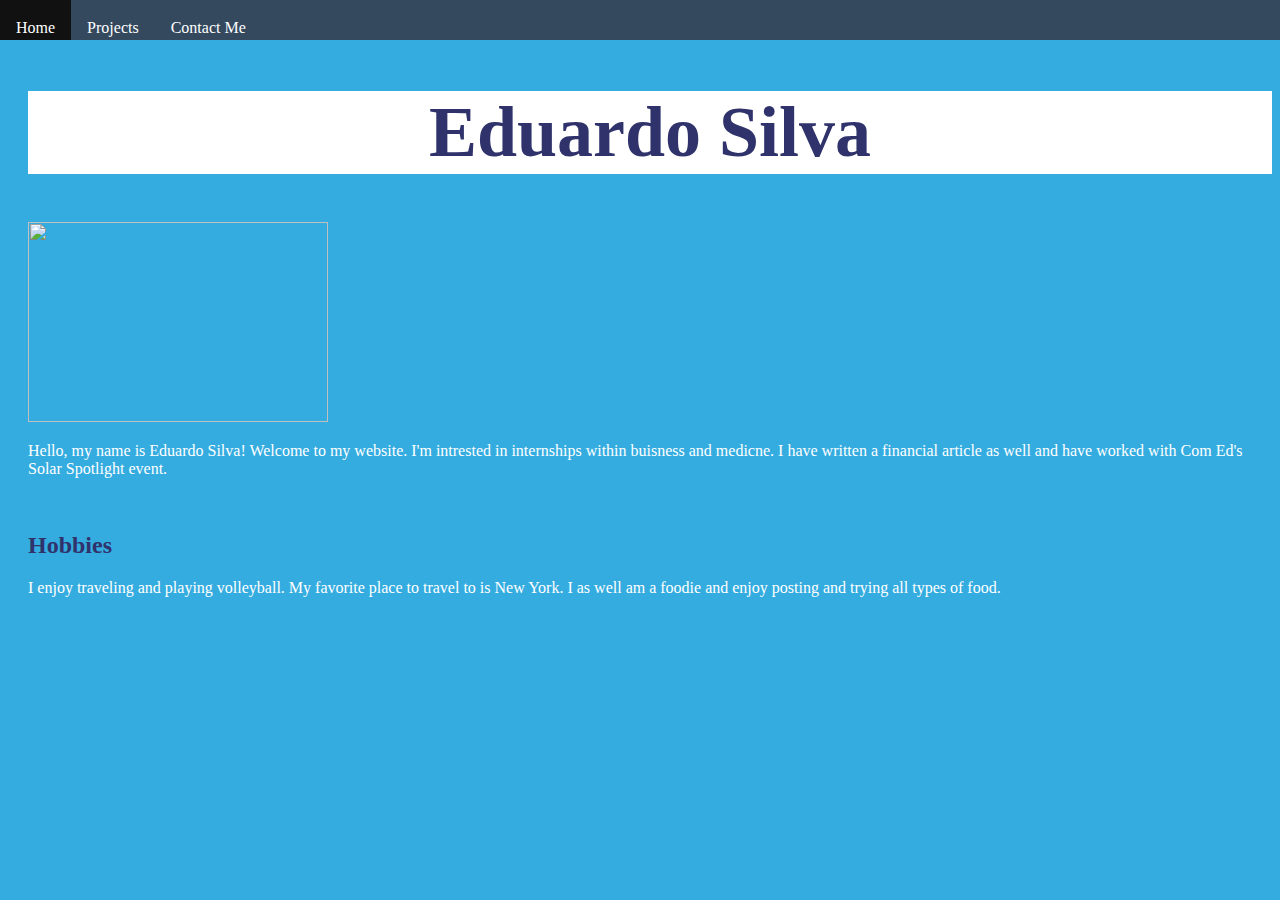
==== index.html @ 8a422513 "summary" ====
<!DOCTYPE html>
<html>
<head>
	<title>Eduardo Silva</title>
	<link rel="stylesheet" type="text/css" href="bootstrap.min.css">
	<link rel="stylesheet" type="text/css" href="main.css">
	<link href="https://fonts.googleapis.com/css?family=Permanent+Marker" rel="stylesheet">
</head>
<body>
<div class="grid-container">

	<div id="nav">
		<ul>
		<li><a href="#">Home</a></li>
		<li><a href="projects.html">Projects</a></li>
		<li><a href="#contacts">Contact Me</a></li>
		</ul>
	</div>
	<div id="main">
	<div id="name">

		<h1>Eduardo Silva</h1>
	</div>
		<img src="IMG_4983.JPG" height="200px" width="300px">

		<p>Hello, my name is Eduardo Silva! Welcome to my website. I'm intrested in internships within buisness and medicne. I have written a financial article as well and have worked with Com Ed's Solar Spotlight event. </p>
		<img src="">
		
		<h2>Hobbies</h2>
		<p>I enjoy traveling and playing volleyball. My favorite place to travel to is New York. I as well am a foodie and enjoy posting and trying all types of food.</p>
	</div>
</div>
</body>
</html>
---- main.css ----
body{
	background-color: #34ace0;
}
.grid-container{
	display: grid;
	grid-template-columns: auto auto;
	grid-gap: 20px;
	grid-auto-rows: auto;
	grid-template-rows: 
}

#main {
	padding-top: 35px;
}
#nav ul {
list-style-type: none;
margin: 0;
padding: 0;
top: 0;
left: 0;
overflow: hidden;
background-color: #34495e;
width: 100%;
position: fixed;
}

#nav li {
height: 40px;
line-height: 40px;
float: left;
}

#nav li a {
display: block;
color: #fff;
padding: 8px 16px;
text-decoration: none;
}

#nav li a:hover {
background-color: #111;
}

#name {
	grid-column: 1/3;
	text-align: center;
	grid-row: 1;
	color: #30336b;
	background-color: white;
}
h1{
	font-family: 'Permanent Marker';
	font-size:72px;
}
h2{
	color: #30336b;
	font-family: 'Permanent Marker';
}
p{
	color: white;
}
}
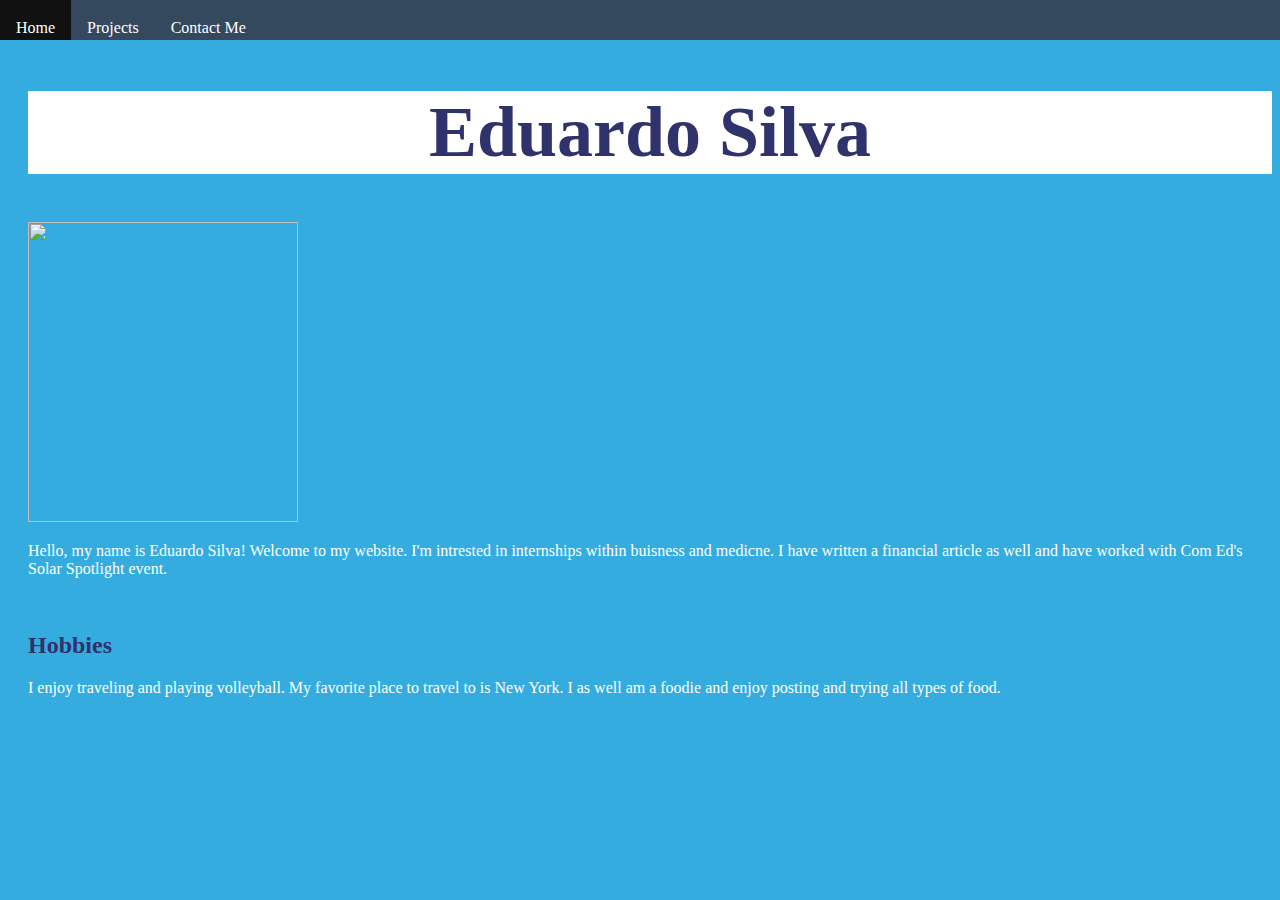
==== commit b75226a5: "summary" ====
--- a/index.html
+++ b/index.html
@@ -21,7 +21,7 @@
 
 		<h1>Eduardo Silva</h1>
 	</div>
-		<img src="IMG_4983.JPG" height="200px" width="300px">
+		<img src="IMG_4983.JPG" height="300px" width="270px">
 
 		<p>Hello, my name is Eduardo Silva! Welcome to my website. I'm intrested in internships within buisness and medicne. I have written a financial article as well and have worked with Com Ed's Solar Spotlight event. </p>
 		<img src="">
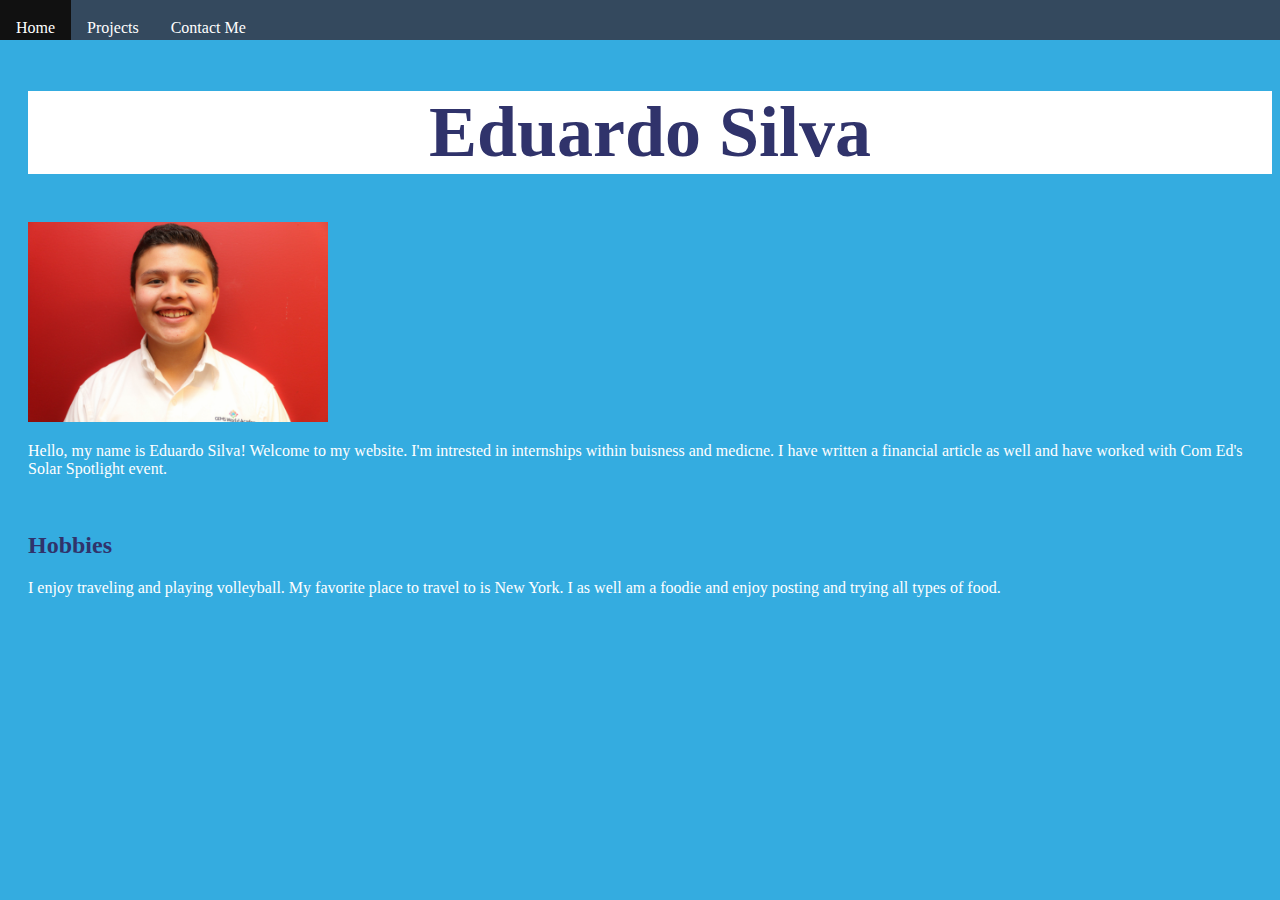
==== commit 0f14b43d: "summary" ====
--- a/index.html
+++ b/index.html
@@ -21,7 +21,7 @@
 
 		<h1>Eduardo Silva</h1>
 	</div>
-		<img src="IMG_4983.JPG" height="300px" width="270px">
+		<img src="IMG_2148.jpg" height="200px" width="300px">
 
 		<p>Hello, my name is Eduardo Silva! Welcome to my website. I'm intrested in internships within buisness and medicne. I have written a financial article as well and have worked with Com Ed's Solar Spotlight event. </p>
 		<img src="">
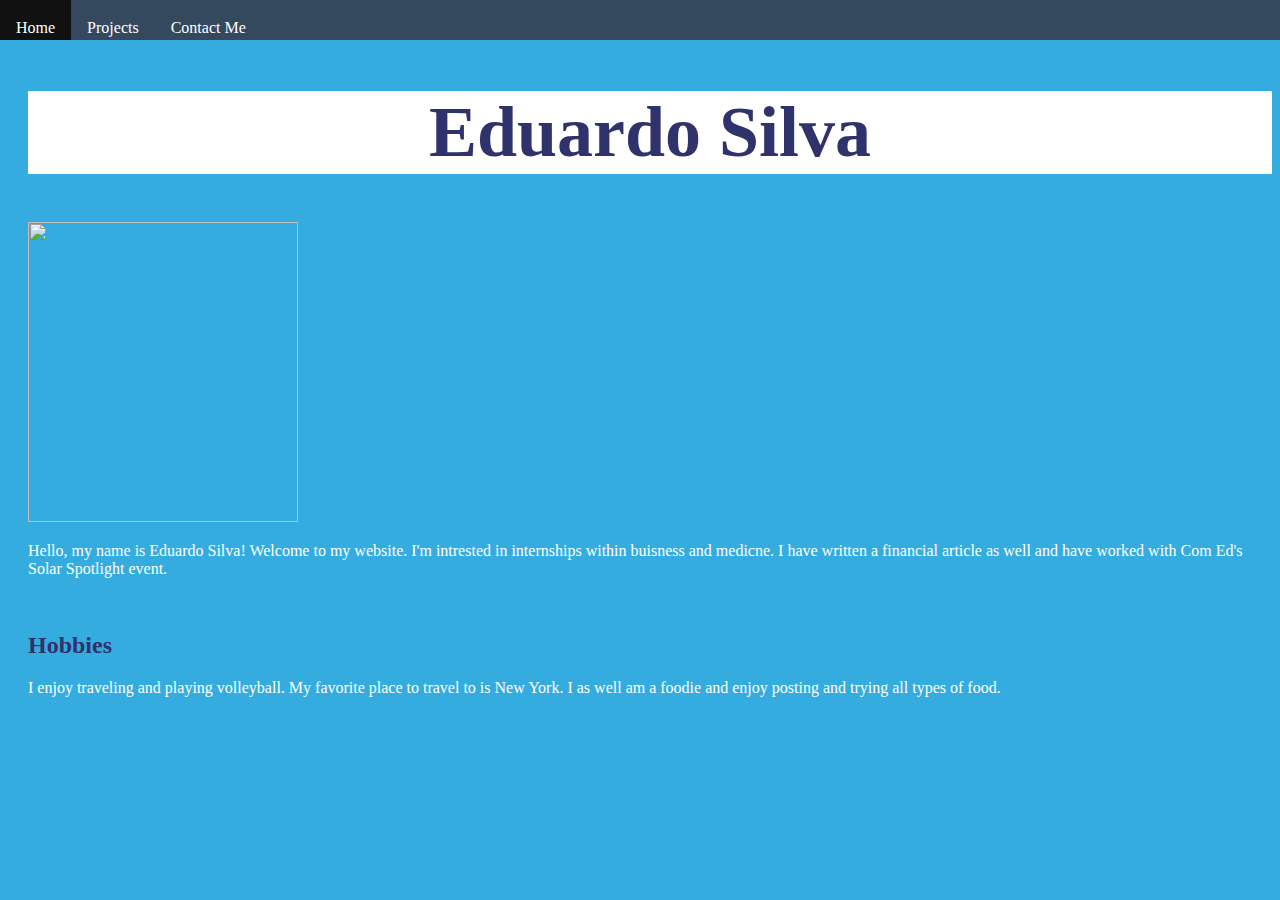
==== commit 4e2b2abe: "summary" ====
--- a/index.html
+++ b/index.html
@@ -21,7 +21,7 @@
 
 		<h1>Eduardo Silva</h1>
 	</div>
-		<img src="IMG_2148.jpg" height="200px" width="300px">
+		<img src="IMG_4983.JPG" height="300px" width="270px">
 
 		<p>Hello, my name is Eduardo Silva! Welcome to my website. I'm intrested in internships within buisness and medicne. I have written a financial article as well and have worked with Com Ed's Solar Spotlight event. </p>
 		<img src="">
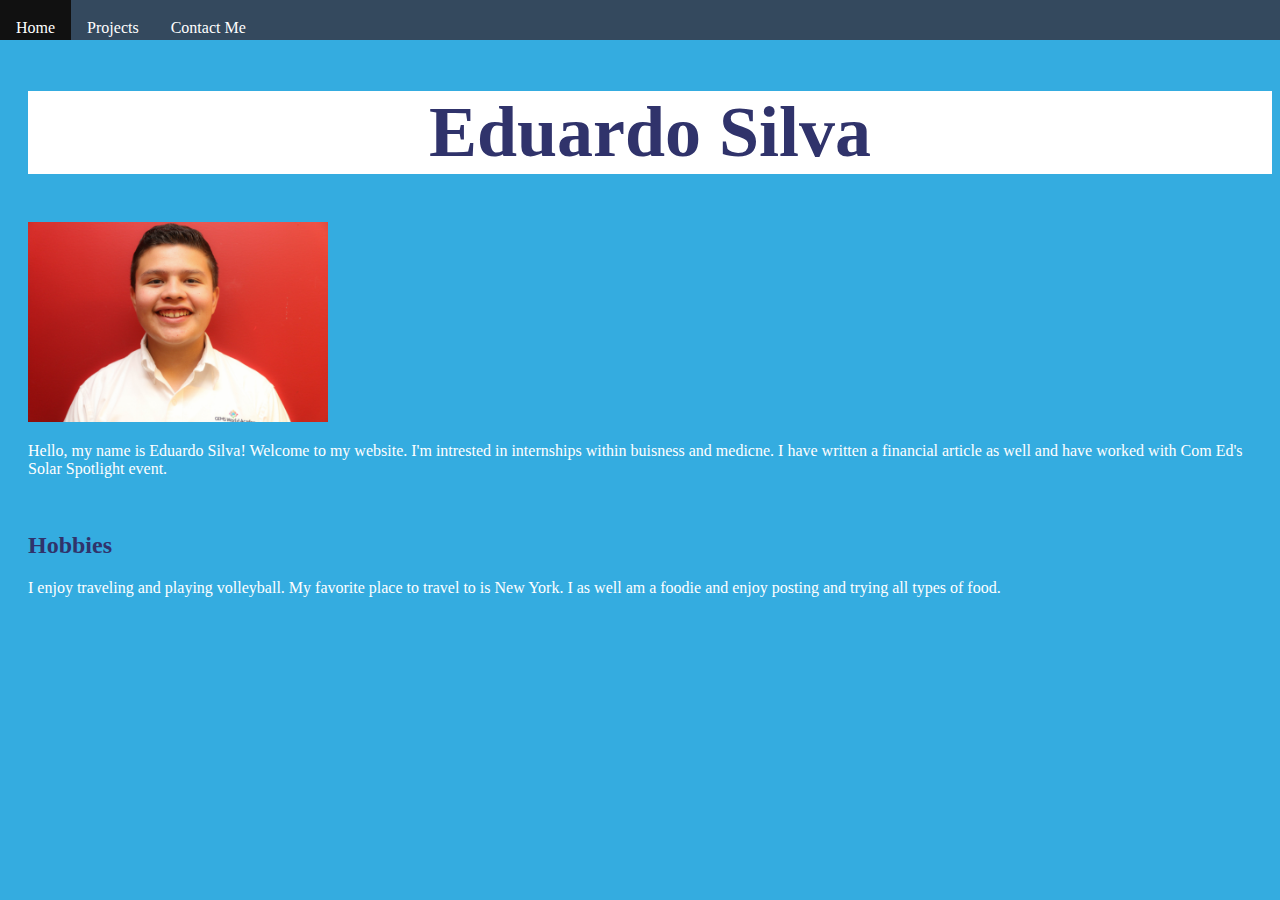
==== commit 41c9b872: "summary" ====
--- a/index.html
+++ b/index.html
@@ -21,7 +21,7 @@
 
 		<h1>Eduardo Silva</h1>
 	</div>
-		<img src="IMG_4983.JPG" height="300px" width="270px">
+		<img src="IMG_2148.jpg" height="200px" width="300px">
 
 		<p>Hello, my name is Eduardo Silva! Welcome to my website. I'm intrested in internships within buisness and medicne. I have written a financial article as well and have worked with Com Ed's Solar Spotlight event. </p>
 		<img src="">
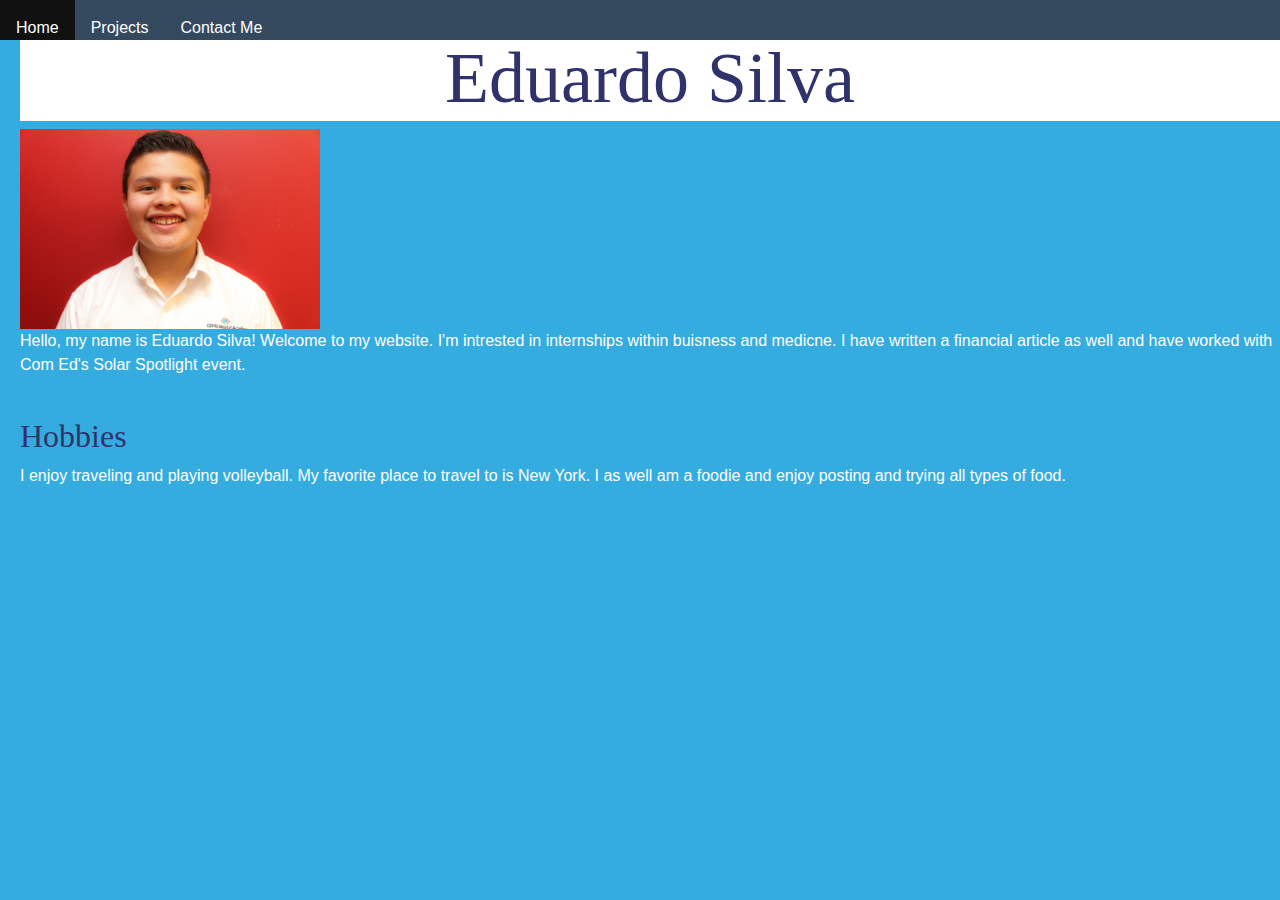
==== commit 82b90cf9: "summary" ====
--- a/index.html
+++ b/index.html
@@ -12,7 +12,7 @@
 	<div id="nav">
 		<ul>
 		<li><a href="#">Home</a></li>
-		<li><a href="projects.html">Projects</a></li>
+		<li><a href="Projects.html">Projects</a></li>
 		<li><a href="#contacts">Contact Me</a></li>
 		</ul>
 	</div>
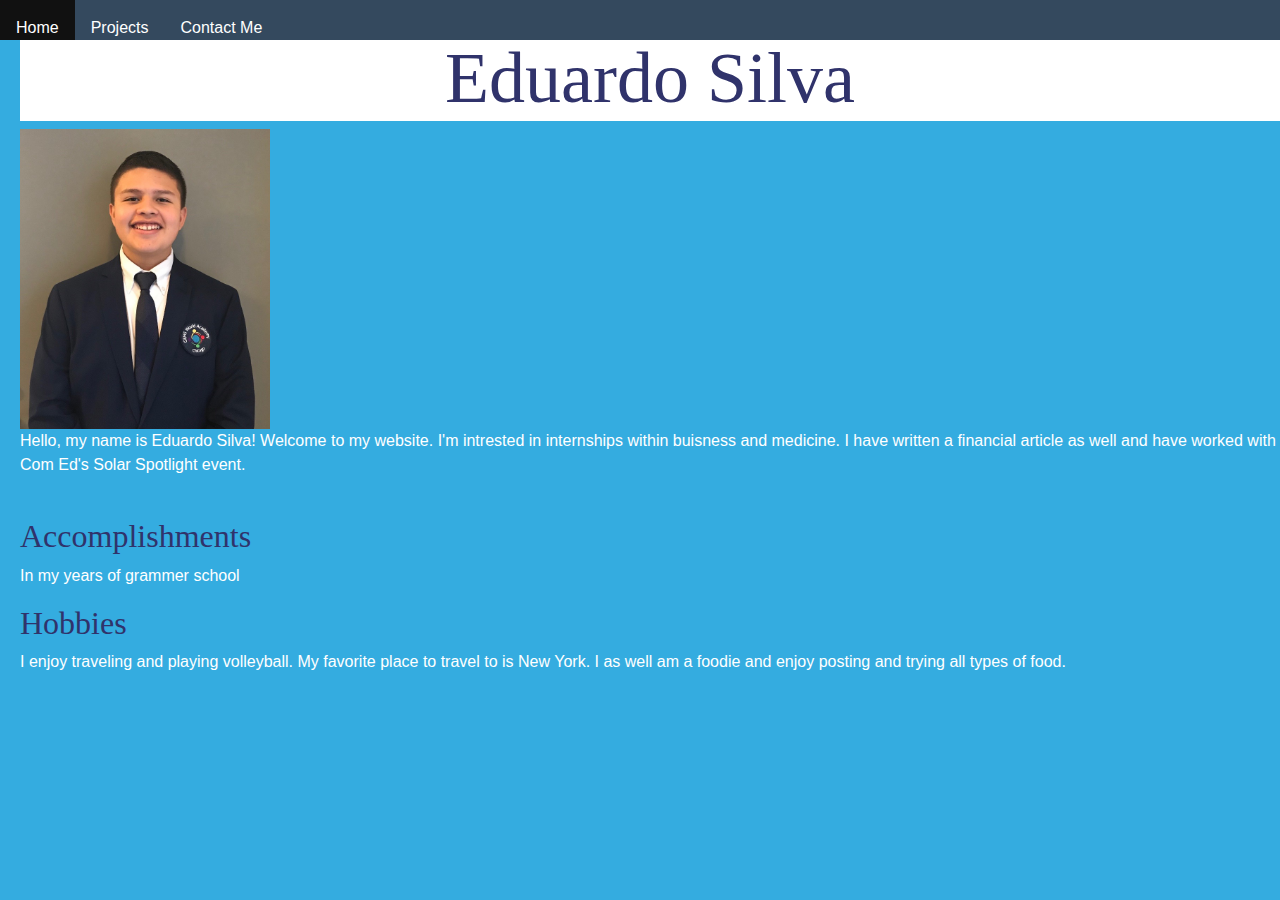
==== commit 396c2d30: "website" ====
--- a/index.html
+++ b/index.html
@@ -21,11 +21,12 @@
 
 		<h1>Eduardo Silva</h1>
 	</div>
-		<img src="IMG_2148.jpg" height="200px" width="300px">
+		<img src="IMG_4983.JPG" height="300px" width="250px">
 
-		<p>Hello, my name is Eduardo Silva! Welcome to my website. I'm intrested in internships within buisness and medicne. I have written a financial article as well and have worked with Com Ed's Solar Spotlight event. </p>
+		<p>Hello, my name is Eduardo Silva! Welcome to my website. I'm intrested in internships within buisness and medicine. I have written a financial article as well and have worked with Com Ed's Solar Spotlight event. </p>
 		<img src="">
-		
+		<h2>Accomplishments</h2>
+		<p> In my years of grammer school
 		<h2>Hobbies</h2>
 		<p>I enjoy traveling and playing volleyball. My favorite place to travel to is New York. I as well am a foodie and enjoy posting and trying all types of food.</p>
 	</div>
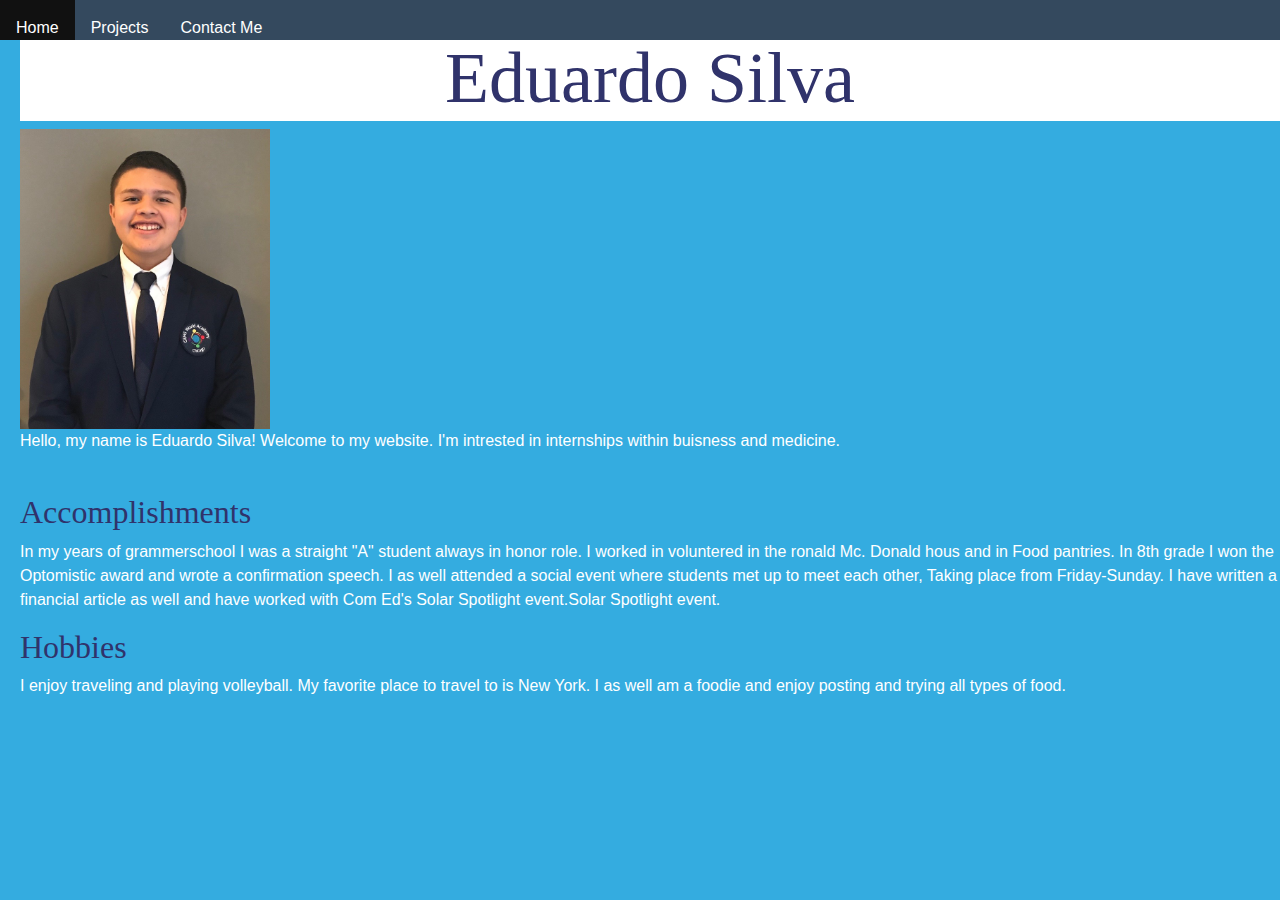
==== commit 33d0ce01: "website" ====
--- a/index.html
+++ b/index.html
@@ -23,10 +23,10 @@
 	</div>
 		<img src="IMG_4983.JPG" height="300px" width="250px">
 
-		<p>Hello, my name is Eduardo Silva! Welcome to my website. I'm intrested in internships within buisness and medicine. I have written a financial article as well and have worked with Com Ed's Solar Spotlight event. </p>
+		<p>Hello, my name is Eduardo Silva! Welcome to my website. I'm intrested in internships within buisness and medicine.</p>
 		<img src="">
 		<h2>Accomplishments</h2>
-		<p> In my years of grammer school
+		<p> In my years of grammerschool I was a straight "A" student always in honor role.  I worked in voluntered in the ronald Mc. Donald hous and in Food pantries. In 8th grade I won the Optomistic award and wrote a confirmation speech. I as well attended a social event where students met up to meet each other, Taking place from Friday-Sunday. I have written a financial article as well and have worked with Com Ed's Solar Spotlight event.Solar Spotlight event.
 		<h2>Hobbies</h2>
 		<p>I enjoy traveling and playing volleyball. My favorite place to travel to is New York. I as well am a foodie and enjoy posting and trying all types of food.</p>
 	</div>
